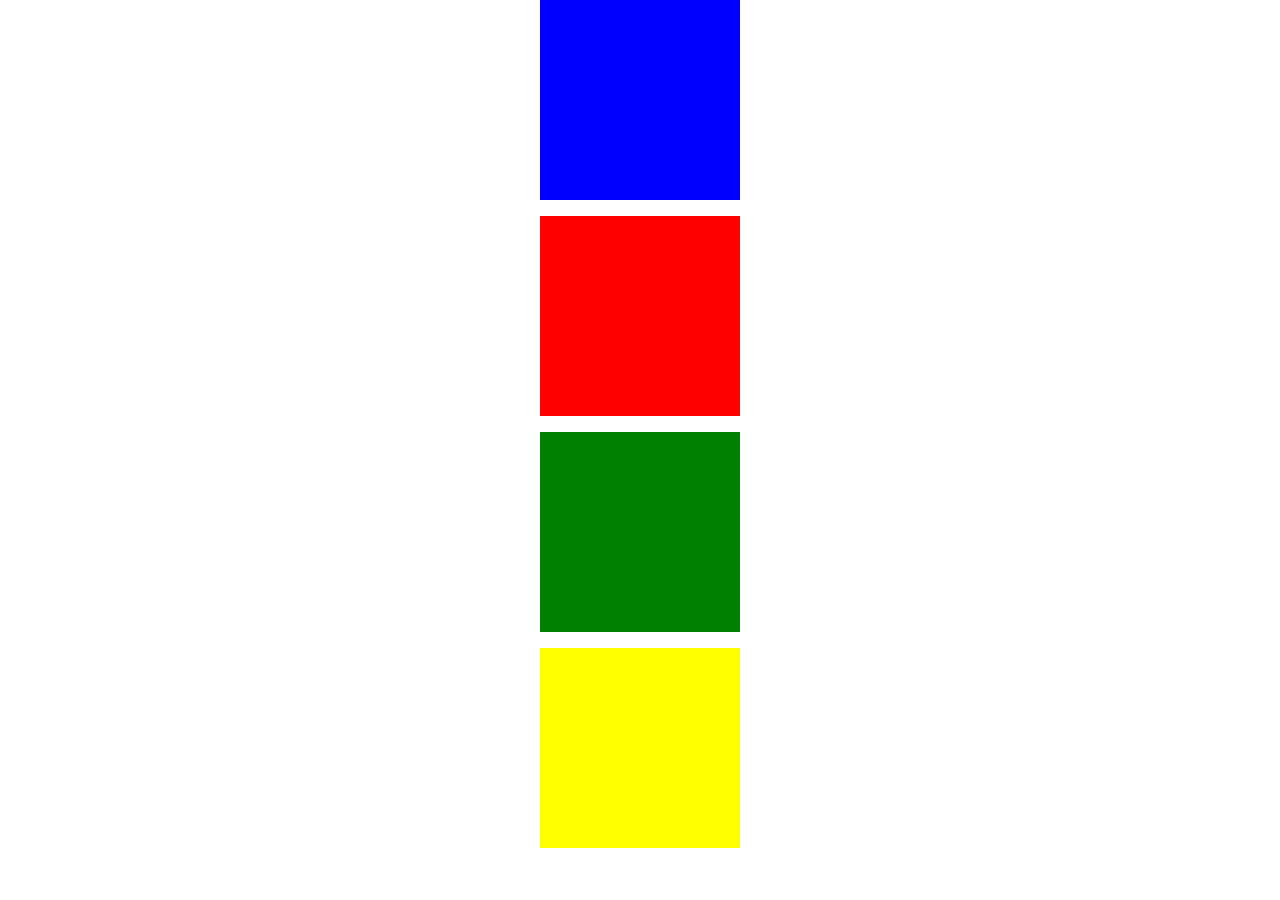
==== 4_colores.html @ 2933ebe2 "version entregable" ====
<!DOCTYPE html>
<html lang="es">
<head>
    <meta charset="UTF-8">
    <meta name="viewport" content="width=device-width, initial-scale=1.0">
    <link rel="stylesheet" href="./assets/styles/style.css">
    <script defer src="./assets/js/main.js"></script>
    <title>4 Colores</title>
</head>
<body>
    <div id="c1" class="cuadrado azul"></div>
    <div id="c2" class="cuadrado rojo"></div>
    <div id="c3" class="cuadrado verde"></div>
    <div id="c4" class="cuadrado amarillo"></div>
</body>
</html>
---- assets/styles/style.css ----
*{
    padding: 0;
    margin: 0;
    box-sizing: border-box;
}

.cuadrado{
    height: 200px;
    width: 200px;
}

.azul{
    background-color: blue;
}

.rojo{
    background-color: red;
}

.verde{
    background-color: green;
}

.amarillo{
    background-color: yellow;
}


.border-back{
    border: #000 solid 5px;
}

body{
    display: flex;
    flex-direction: column;
    gap: 1rem;
    justify-content: center;
    align-items: center;
}
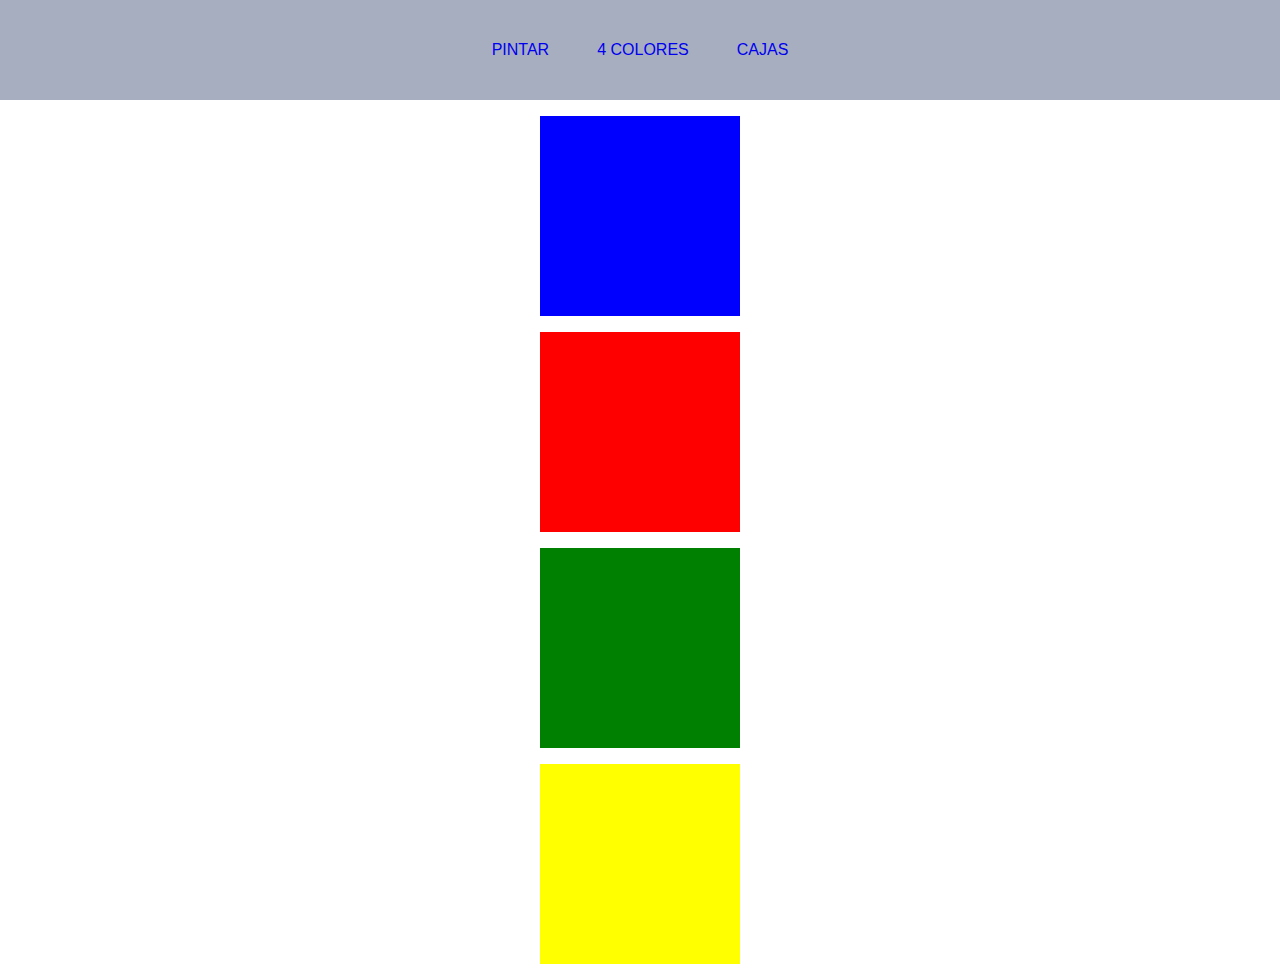
==== commit d24dc1ef: "mejora de estilos" ====
--- a/4_colores.html
+++ b/4_colores.html
@@ -8,9 +8,16 @@
     <title>4 Colores</title>
 </head>
 <body>
-    <div id="c1" class="cuadrado azul"></div>
-    <div id="c2" class="cuadrado rojo"></div>
-    <div id="c3" class="cuadrado verde"></div>
-    <div id="c4" class="cuadrado amarillo"></div>
+    <nav class="navbar">
+        <a href="pintar.html">Pintar</a>
+        <a href="4_colores.html">4 Colores</a>
+        <a href="index.html">Cajas</a>
+    </nav>
+    <div class="grupo-cajas">
+        <div id="c1" class="cuadrado azul"></div>
+        <div id="c2" class="cuadrado rojo"></div>
+        <div id="c3" class="cuadrado verde"></div>
+        <div id="c4" class="cuadrado amarillo"></div>
+    </div>
 </body>
 </html>--- a/assets/styles/style.css
+++ b/assets/styles/style.css
@@ -2,6 +2,7 @@
     padding: 0;
     margin: 0;
     box-sizing: border-box;
+    font-family: 'Open Sans', sans-serif;
 }
 
 .cuadrado{
@@ -30,10 +31,32 @@
     border: #000 solid 5px;
 }
 
-body{
+.grupo-cajas{
     display: flex;
     flex-direction: column;
     gap: 1rem;
     justify-content: center;
     align-items: center;
+    padding: 1rem;
+}
+
+.navbar{
+    height: 100px;
+    background-color: #A6AEBF;
+    display: flex;
+    align-items: center;
+    justify-content: center;
+    gap: 1rem;
+}
+
+a{
+    text-decoration: none;
+    text-transform: uppercase;
+    padding: 1rem;
+    border-radius: 5px;
+}
+
+a:hover{
+    background-color: #D0E8C5;
+    color: #000;
 }